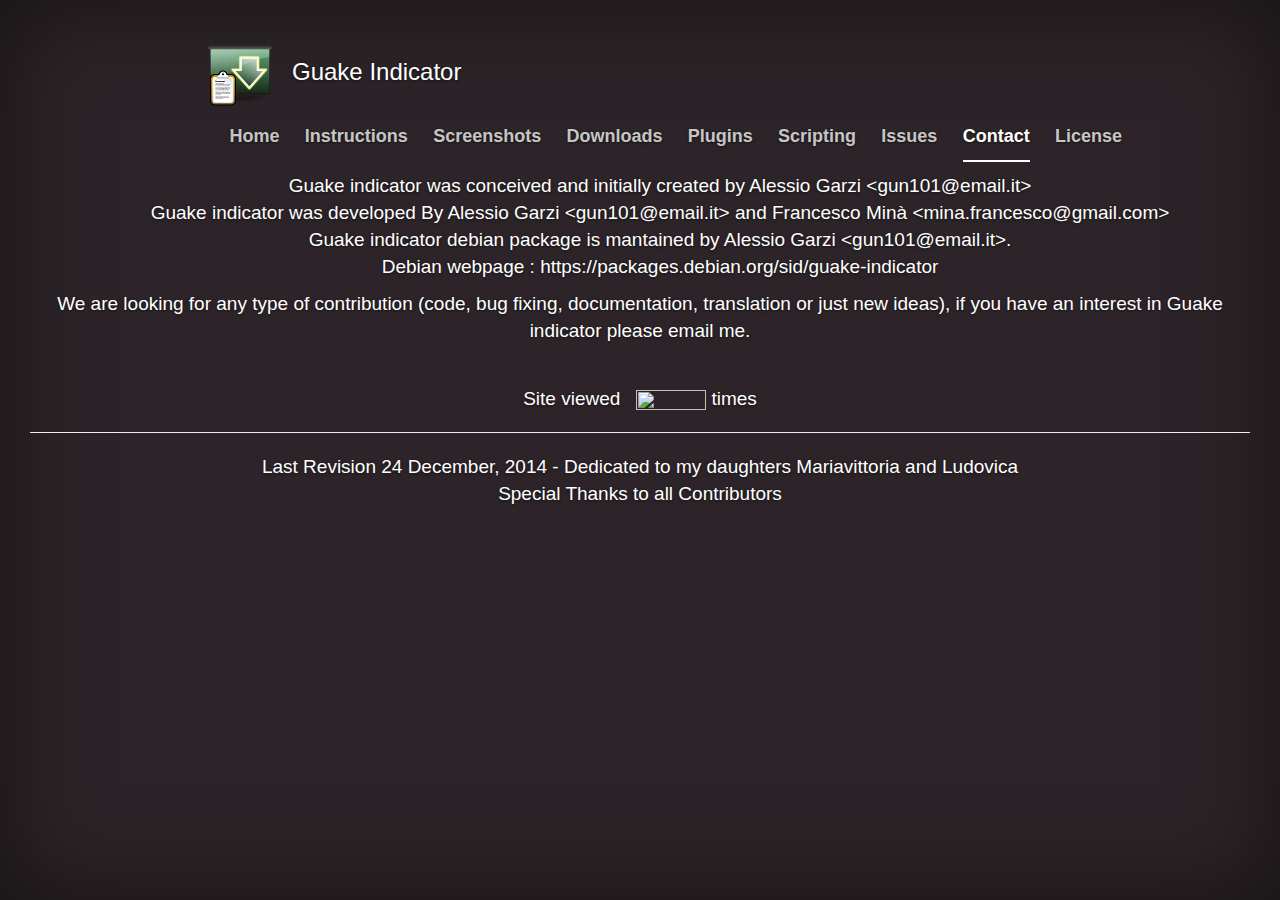
==== contact.html @ 71772c4e "first commit" ====
<!DOCTYPE html>
<html lang="en">
  <head>
    <meta charset="utf-8">
    <meta http-equiv="X-UA-Compatible" content="IE=edge">
    <meta name="viewport" content="width=device-width, initial-scale=1">
    <meta name="description" content="">
    <meta name="author" content="">
    <link rel="icon" href="http://guake-indicator-1.0.ozzyboshi.com/favicon.ico">

    <title>Guake indicator</title>

    <!-- Bootstrap core CSS -->
    <link rel="stylesheet" href="https://maxcdn.bootstrapcdn.com/bootstrap/3.3.1/css/bootstrap.min.css">

    <!-- Custom styles for this template -->
    <link href="cover.css" rel="stylesheet">

  </head>

  <body>

    <div class="site-wrapper">

      <div class="">
          
    <div class="container">
        <div class="row">
            <div class="cover-container">
            <div class="clearfix">
                <div class="inner">
                  <div class="title">
                        <ul class="title">
                        <li class="title"><img src="images/guake-indicator-icon.png"></li>
                        <li class="title">Guake Indicator</li>
                    </ul></div>
                <nav>
                <ul class="nav masthead-nav">
                  <li><a href="index.html">Home</a></li>
                  <li ><a href="instructions.html">Instructions</a></li>
                  <li><a href="screenshots.html">Screenshots</a></li>
                  <li><a href="downloads.html">Downloads</a></li>
                  <li><a href="plugins.html">Plugins</a></li>
                  <li><a href="scripting.html">Scripting</a></li>
                  <li><a href="issues.html">Issues</a></li>
                  <li class="active"><a href="contact.html">Contact</a></li>
                  <li ><a href="license.html">License</a></li>
                </ul>
              </nav>
            </div>
          </div>
          </div>
        </div>
         <div class="row">
    
<p>
    <ul>
        <li>Guake indicator was conceived and initially created by Alessio Garzi <a href="mailto:gun101@email.it">&lt;gun101@email.it&gt;</a></li>
        <li> Guake indicator was developed By  Alessio Garzi <a href="mailto:gun101@email.it">&lt;gun101@email.it&gt;</a> and Francesco Min&agrave; &lt;<a href="mailto:mina.francesco@gmail.com">mina.francesco@gmail.com</a>&gt;</li>
    
<li>Guake indicator debian package is mantained by  Alessio Garzi <a href="mailto:gun101@email.it">&lt;gun101@email.it&gt;</a>.<br>
    Debian webpage : <a href="https://packages.debian.org/sid/guake-indicator">https://packages.debian.org/sid/guake-indicator</a></li>
             </ul>
             
We are looking for any type of contribution (code, bug fixing, documentation, translation or just new ideas), if you have an interest in Guake indicator please email me.
</p>
        </div>
  </div>
 <div class="foot">
            <div class="inner">
              <div align=center>Site viewed &nbsp;
    <img
    src="http://hitwebcounter.com/counter/counter.php?page=5740729&style=0025&nbdigits=5&type=page&initCount=380"
    width=70 height=20
    border="0" >
    times</div>
    </p>
    <hr><smaller>Last Revision 24 December, 2014 - Dedicated to my daughters Mariavittoria and
    Ludovica<br>Special Thanks to all Contributors    </smaller>
            </div>
          </div>

        </div>


         
      </div>

    </div>

    <!-- Bootstrap core JavaScript
    ================================================== -->
    <!-- Placed at the end of the document so the pages load faster -->
    <script src="https://ajax.googleapis.com/ajax/libs/jquery/1.11.1/jquery.min.js"></script>
    <script src="https://maxcdn.bootstrapcdn.com/bootstrap/3.3.1/js/bootstrap.min.js"></script>
  </body>
</html>
---- cover.css ----
/*
 * Globals
 */

/* Links */
a,
a:focus,
a:hover {
  color: #fff;
}

/* Custom default button */
.btn-default,
.btn-default:hover,
.btn-default:focus {
  color: #333;
  text-shadow: none; /* Prevent inheritence from `body` */
  background-color: #fff;
  border: 1px solid #fff;
}


/*
 * Base structure
 */

html,
body {
  height: 100%;
  background-color: #2C2428;
}
body {
  color: #fff;
  text-align: center;
  text-shadow: 0 1px 3px rgba(0,0,0,.5);
  font-size:19px;
}

/* Extra markup and styles for table-esque vertical and horizontal centering */
.site-wrapper {
  display: table;
  width: 100%;
  height: 100%; /* For at least Firefox */
  min-height: 100%;
  -webkit-box-shadow: inset 0 0 100px rgba(0,0,0,.5);
          box-shadow: inset 0 0 100px rgba(0,0,0,.5);
}
.site-wrapper-inner {
  display: table-cell;
  vertical-align: top;
}
.cover-container {
  margin-right: auto;
  margin-left: auto;
}

/* Padding for spacing */
.inner {
  padding: 30px;
}


/*
 * Header
 */
.masthead-brand {
  margin-top: 10px;
  margin-bottom: 10px;
}

.masthead-nav > li {
  display: inline-block;
}
.masthead-nav > li + li {
  margin-left: 20px;
}
.masthead-nav > li > a {
  padding-right: 0;
  padding-left: 0;
  font-size: 18px;
  font-weight: bold;
  color: #fff; /* IE8 proofing */
  color: rgba(255,255,255,.75);
  border-bottom: 2px solid transparent;
}
.masthead-nav > li > a:hover,
.masthead-nav > li > a:focus {
  background-color: transparent;
  border-bottom-color: #a9a9a9;
  border-bottom-color: rgba(255,255,255,.25);
}
.masthead-nav > .active > a,
.masthead-nav > .active > a:hover,
.masthead-nav > .active > a:focus {
  color: #fff;
  border-bottom-color: #fff;
}

@media (min-width: 768px) {
  .masthead-brand {
    float: left;
  }
  .masthead-nav {
    float: right;
  }
}


/*
 * Cover
 */

.cover {
  padding: 0 20px;
}
.cover .btn-lg {
  padding: 10px 20px;
  font-weight: bold;
}


/*
 * Footer
 */

.mastfoot {
  color: #999; /* IE8 proofing */
  color: rgba(255,255,255,.5);
}


/*
 * Affix and center
 */

@media (min-width: 768px) {
  /* Pull out the header and footer */
  .masthead {
    position: fixed;
    top: 0;
  }
  .mastfoot {
    position: fixed;
    bottom: 0;
  }
  /* Start the vertical centering */
  .site-wrapper-inner {
    vertical-align: middle;
  }
  /* Handle the widths */
  .masthead,
  .mastfoot,
  .cover-container {
    width: 100%; /* Must be percentage or pixels for horizontal alignment */
  }
}

@media (min-width: 992px) {
  .masthead,
  .mastfoot,
  .cover-container {
    width: 1024px;
  }
}
.jumbotron2 {
     @extend .jumbotron;
    background-color: #444040
}
ul.title {
    border:0px;
    height: 74px;
}
div.title { 
    display: block;
    
}
li.title {
    display: inline-block;
    float:left;
    height: 74px;
    padding: 10px;
    line-height: 64px;
    font-size: x-large;
}
ul, li {
    list-style-type: none;
}
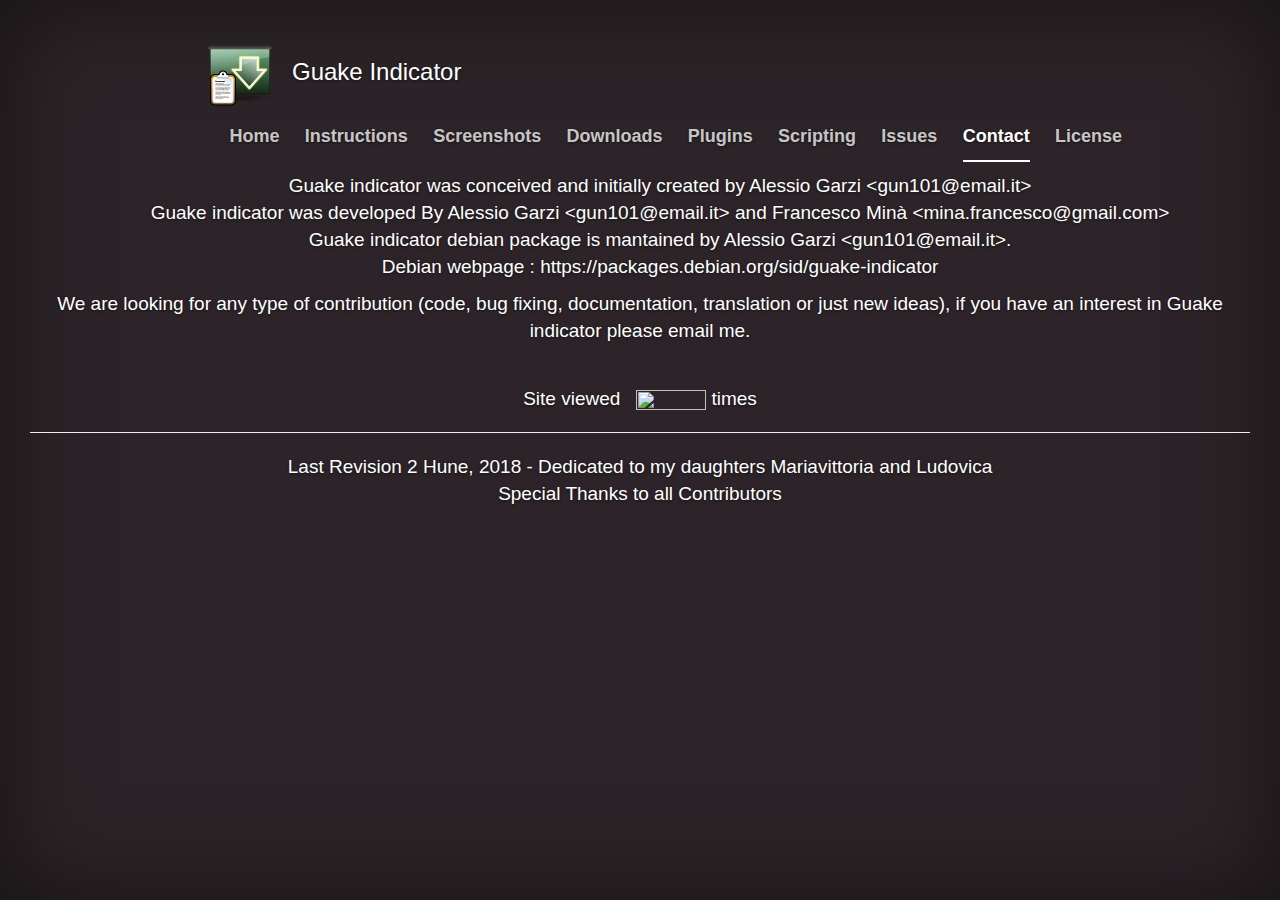
==== commit 5e1da261: "updated for guake3" ====
--- a/contact.html
+++ b/contact.html
@@ -7,12 +7,11 @@
     <meta name="viewport" content="width=device-width, initial-scale=1">
     <meta name="description" content="">
     <meta name="author" content="">
-    <link rel="icon" href="http://guake-indicator-1.0.ozzyboshi.com/favicon.ico">
 
     <title>Guake indicator</title>
 
-    <!-- Bootstrap core CSS -->
-    <link rel="stylesheet" href="https://maxcdn.bootstrapcdn.com/bootstrap/3.3.1/css/bootstrap.min.css">
+     <!-- Bootstrap core CSS -->
+   <link rel="stylesheet" href="https://maxcdn.bootstrapcdn.com/bootstrap/3.3.7/css/bootstrap.min.css" integrity="sha384-BVYiiSIFeK1dGmJRAkycuHAHRg32OmUcww7on3RYdg4Va+PmSTsz/K68vbdEjh4u" crossorigin="anonymous">
 
     <!-- Custom styles for this template -->
     <link href="cover.css" rel="stylesheet">
@@ -76,7 +75,7 @@
     border="0" >
     times</div>
     </p>
-    <hr><smaller>Last Revision 24 December, 2014 - Dedicated to my daughters Mariavittoria and
+    <hr><smaller>Last Revision 2 Hune, 2018 - Dedicated to my daughters Mariavittoria and
     Ludovica<br>Special Thanks to all Contributors    </smaller>
             </div>
           </div>
@@ -92,7 +91,7 @@
     <!-- Bootstrap core JavaScript
     ================================================== -->
     <!-- Placed at the end of the document so the pages load faster -->
-    <script src="https://ajax.googleapis.com/ajax/libs/jquery/1.11.1/jquery.min.js"></script>
-    <script src="https://maxcdn.bootstrapcdn.com/bootstrap/3.3.1/js/bootstrap.min.js"></script>
+    <script src="https://maxcdn.bootstrapcdn.com/bootstrap/3.3.7/js/bootstrap.min.js" integrity="sha384-Tc5IQib027qvyjSMfHjOMaLkfuWVxZxUPnCJA7l2mCWNIpG9mGCD8wGNIcPD7Txa" crossorigin="anonymous"></script>
+    <script src="bootstrap.min.js"></script>
   </body>
 </html>
